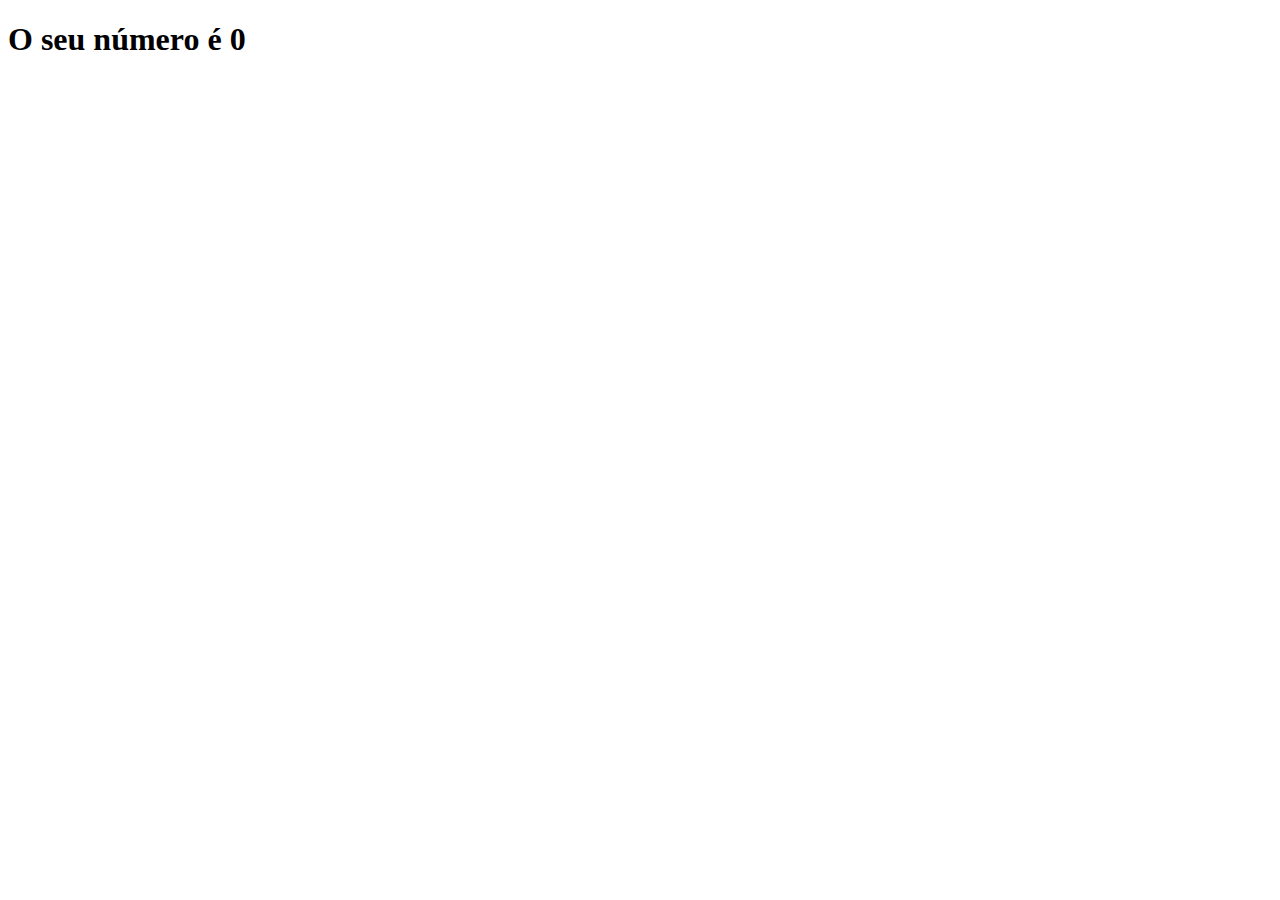
==== javascript-basico/exercicioNumberMath.html @ 60c41cb7 "Execício sobre Number e o objeto Math" ====
<!DOCTYPE html>
<html lang="pt-BR">
<head>
    <meta charset="UTF-8">
    <meta name="viewport" content="width=device-width, initial-scale=1.0">
    <title>Document</title>
</head>
<body>
    <section>
        <h1>O seu número é <span id="numero-titulo">0</span></h1>
    </section>

    <script src="exercicioNumberMath.js"></script>
</body>
</html>
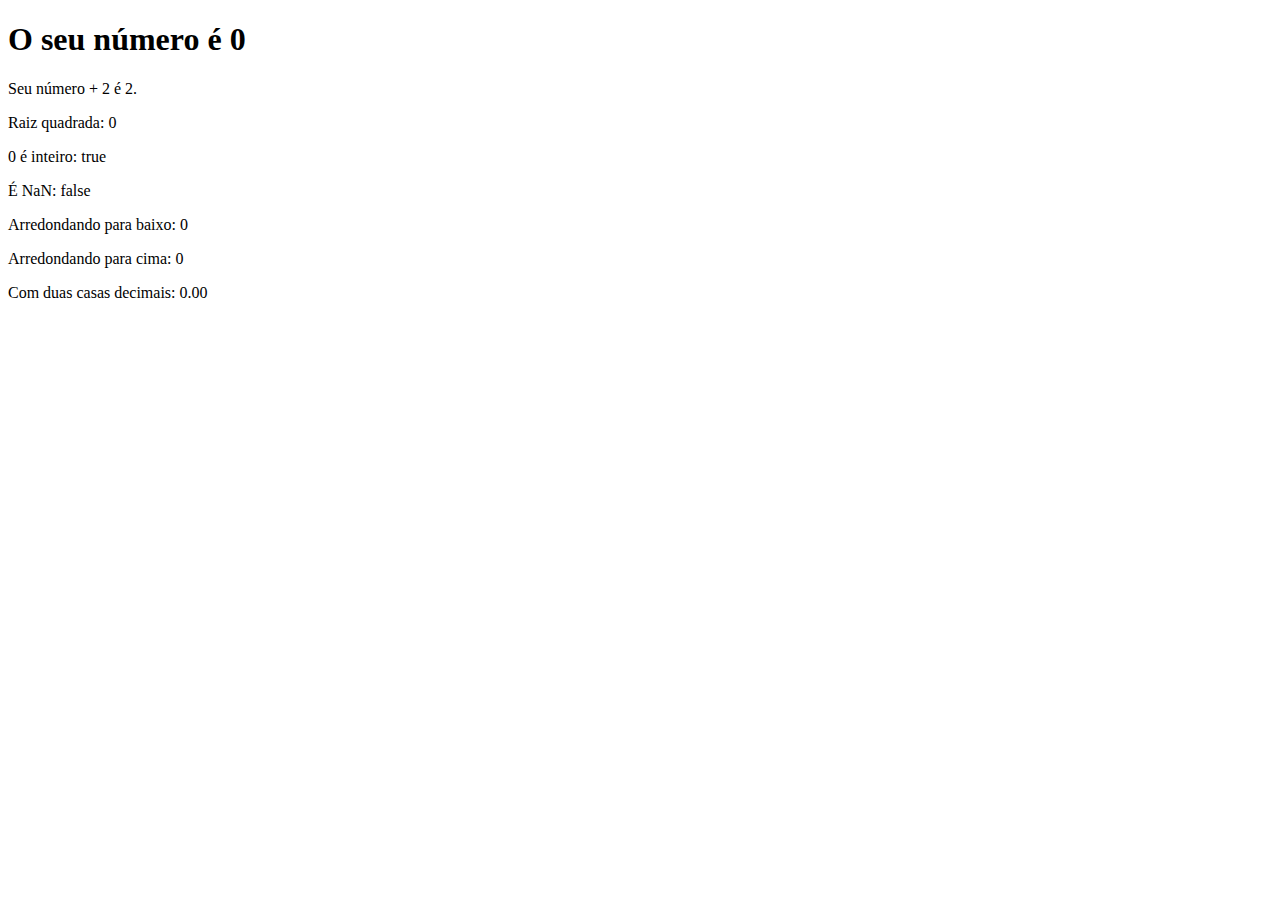
==== commit 8505334e: "Execício sobre Number e o objeto Math" ====
--- a/javascript-basico/exercicioNumberMath.html
+++ b/javascript-basico/exercicioNumberMath.html
@@ -6,10 +6,24 @@
     <title>Document</title>
 </head>
 <body>
+    <!--
     <section>
         <h1>O seu número é <span id="numero-titulo">0</span></h1>
+        <div id="texto"></div>
+        <div id="texto1"></div>
+        <div id="texto2"></div>
+        <div id="texto3"></div>
+        <div id="texto4"></div>
+        <div id="texto5"></div>
+        <div id="texto6"></div>
+    </section>
+    -->
+    <section>
+        <h1>O seu número é <span id="numero-titulo">0</span></h1>
+        <div id="texto">Texto</div>
     </section>
 
-    <script src="exercicioNumberMath.js"></script>
+    <!--<script src="exercicioNumberMath.js"></script>-->
+    <script src="resolucaoExNumberMath.js"></script>
 </body>
 </html>